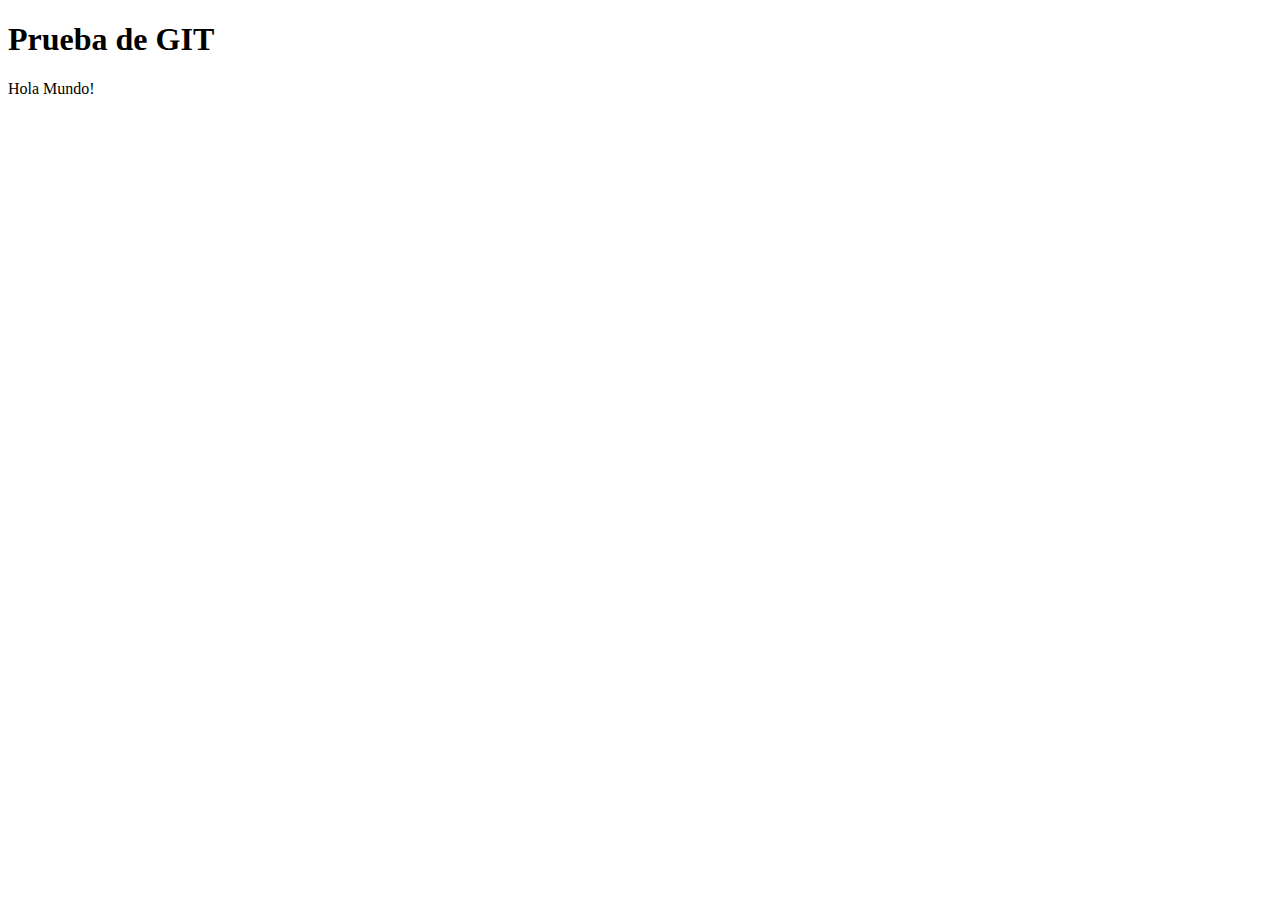
==== index.html @ 8a60e78a "Mi primer cambio" ====
<!DOCTYPE html>
<html lang="en">
<head>
    <meta charset="UTF-8">
    <meta http-equiv="X-UA-Compatible" content="IE=edge">
    <meta name="viewport" content="width=device-width, initial-scale=1.0">
    <title>Document</title>
</head>
<body>
    <H1>Prueba de GIT</H1>
    <p>Hola Mundo!</p>
</body>
</html>
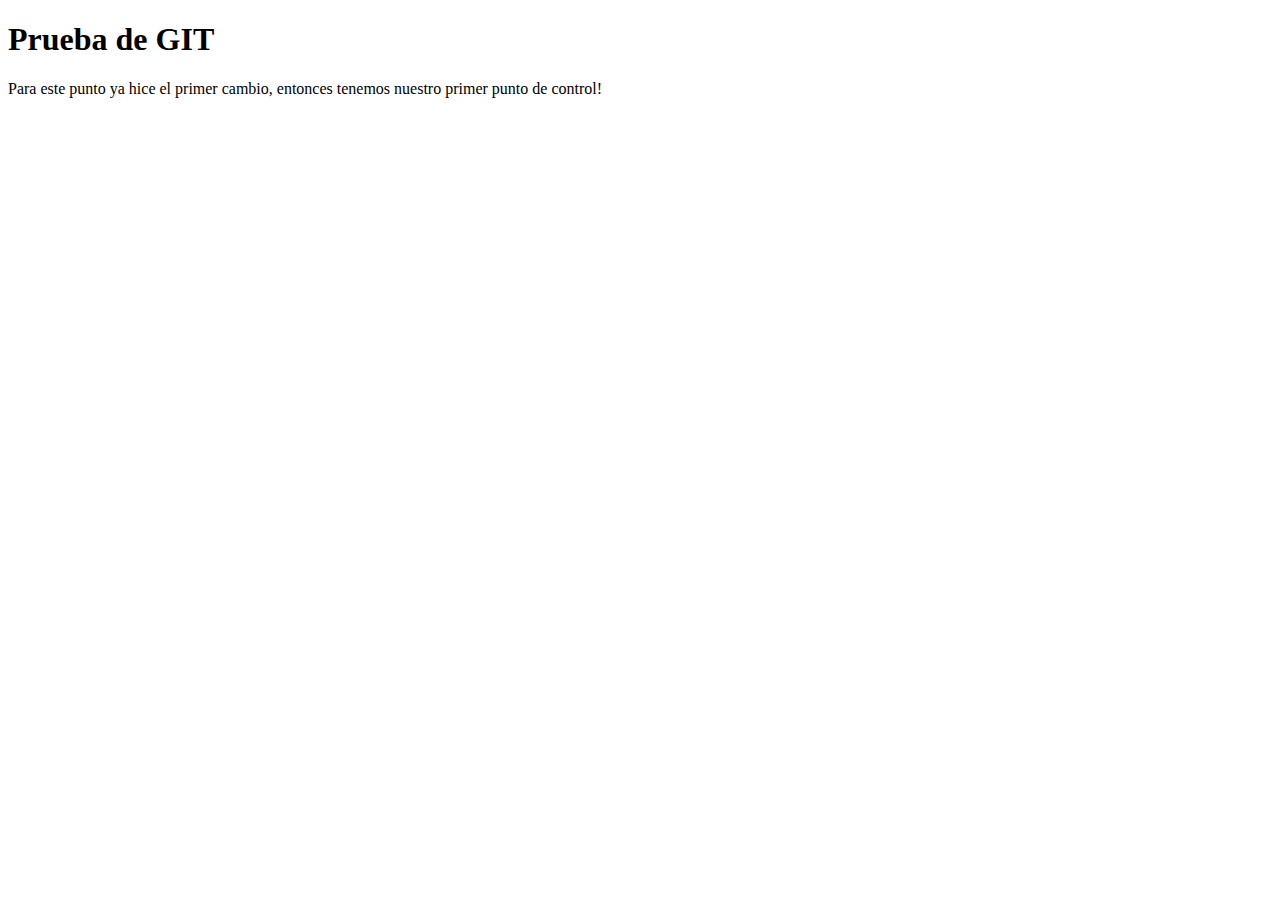
==== commit 03b77718: "Segundo cambio" ====
--- a/index.html
+++ b/index.html
@@ -4,10 +4,11 @@
     <meta charset="UTF-8">
     <meta http-equiv="X-UA-Compatible" content="IE=edge">
     <meta name="viewport" content="width=device-width, initial-scale=1.0">
-    <title>Document</title>
+    <title>Primer CP</title>
+    <link rel="stylesheet" href="style.css">
 </head>
 <body>
-    <H1>Prueba de GIT</H1>
-    <p>Hola Mundo!</p>
+    <H1 id="color">Prueba de GIT</H1>
+    <p>Para este punto ya hice el primer cambio, entonces tenemos nuestro primer punto de control!</p>
 </body>
 </html>